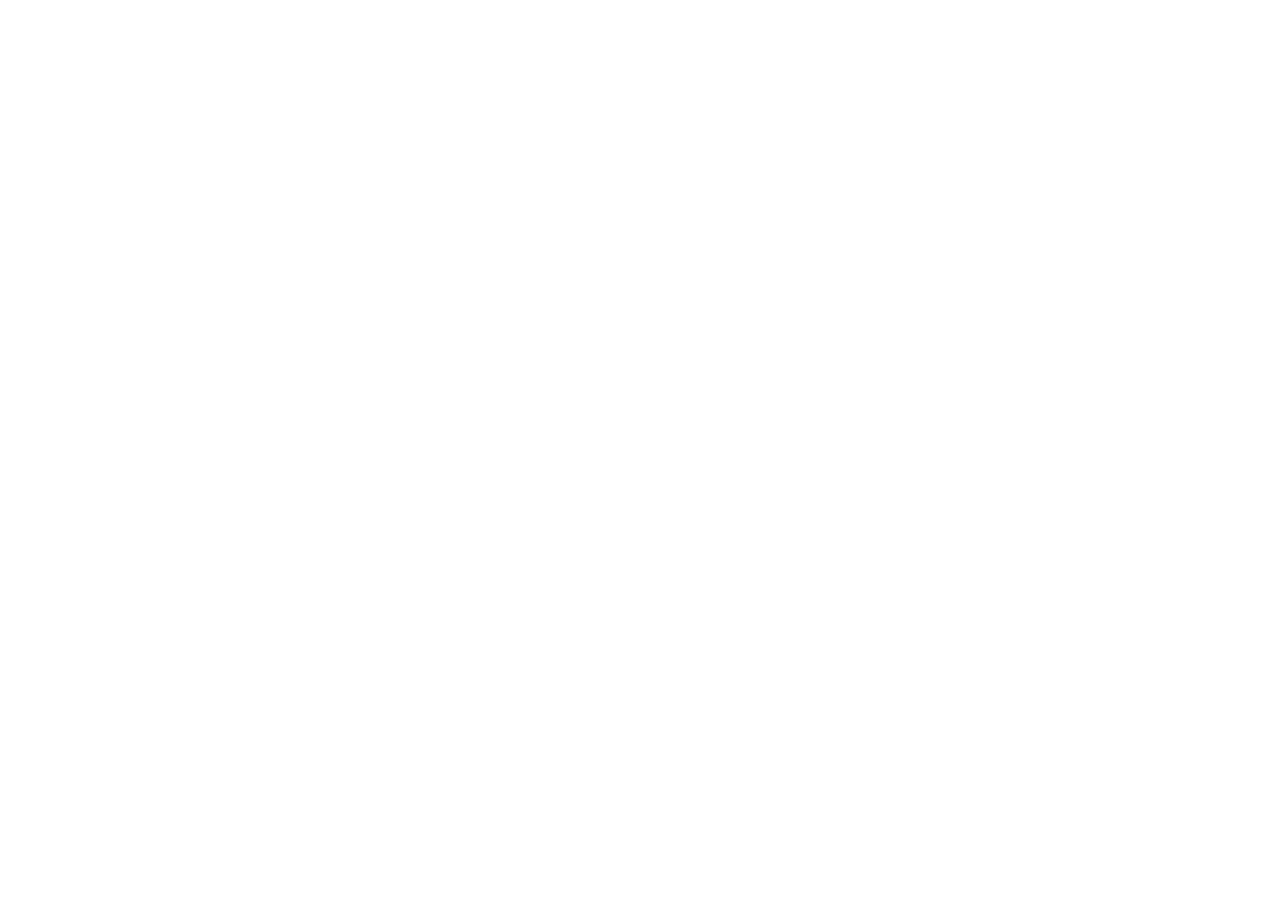
==== index.html @ 4ff3823f "commit 1" ====
<!DOCTYPE html>
<html lang="en">
<head>
    <meta charset="UTF-8">
    <meta name="viewport" content="width=device-width, initial-scale=1.0">
    <title>Document</title>
</head>
<body>
    
</body>
</html>
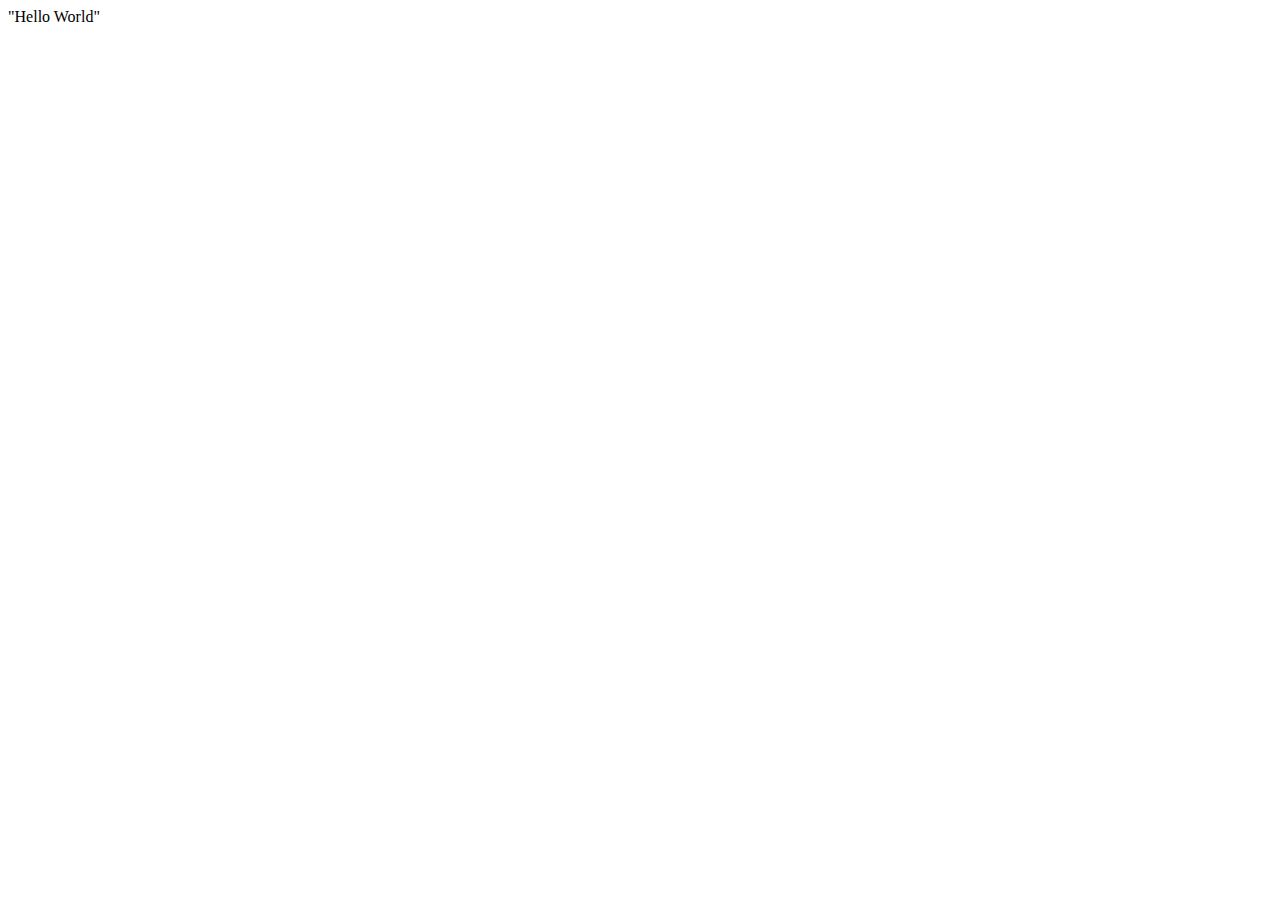
==== commit 54e3dd04: "commit2" ====
--- a/index.html
+++ b/index.html
@@ -7,6 +7,6 @@
     <title>Document</title>
 </head>
 <body>
-    
+    "Hello World"
 </body>
 </html>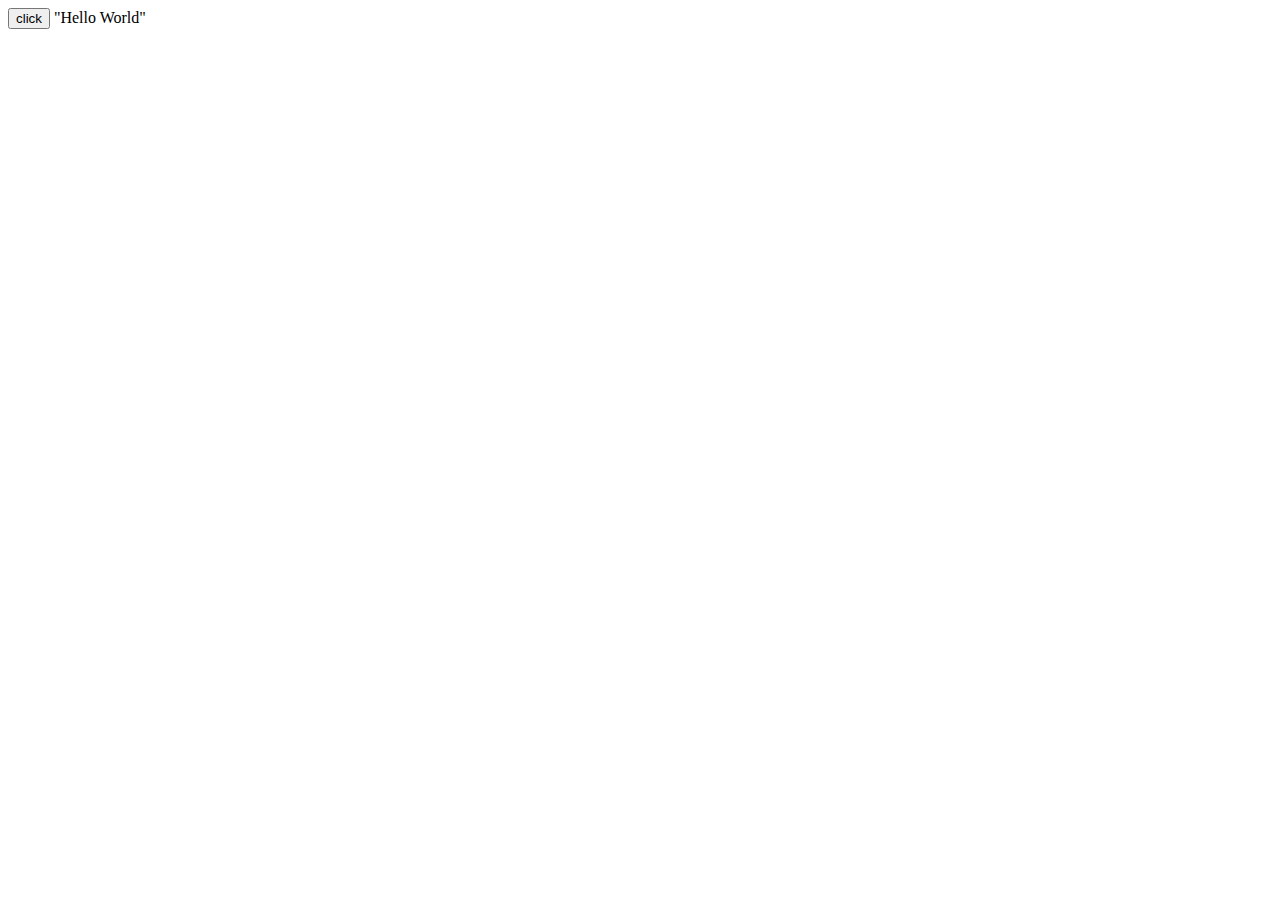
==== commit f2351fda: "commit 4" ====
--- a/index.html
+++ b/index.html
@@ -7,6 +7,11 @@
     <title>Document</title>
 </head>
 <body>
+    <button>click</button>
     "Hello World"
+    <ul>
+
+    </ul>
+    <script src="script.js"></script>
 </body>
 </html>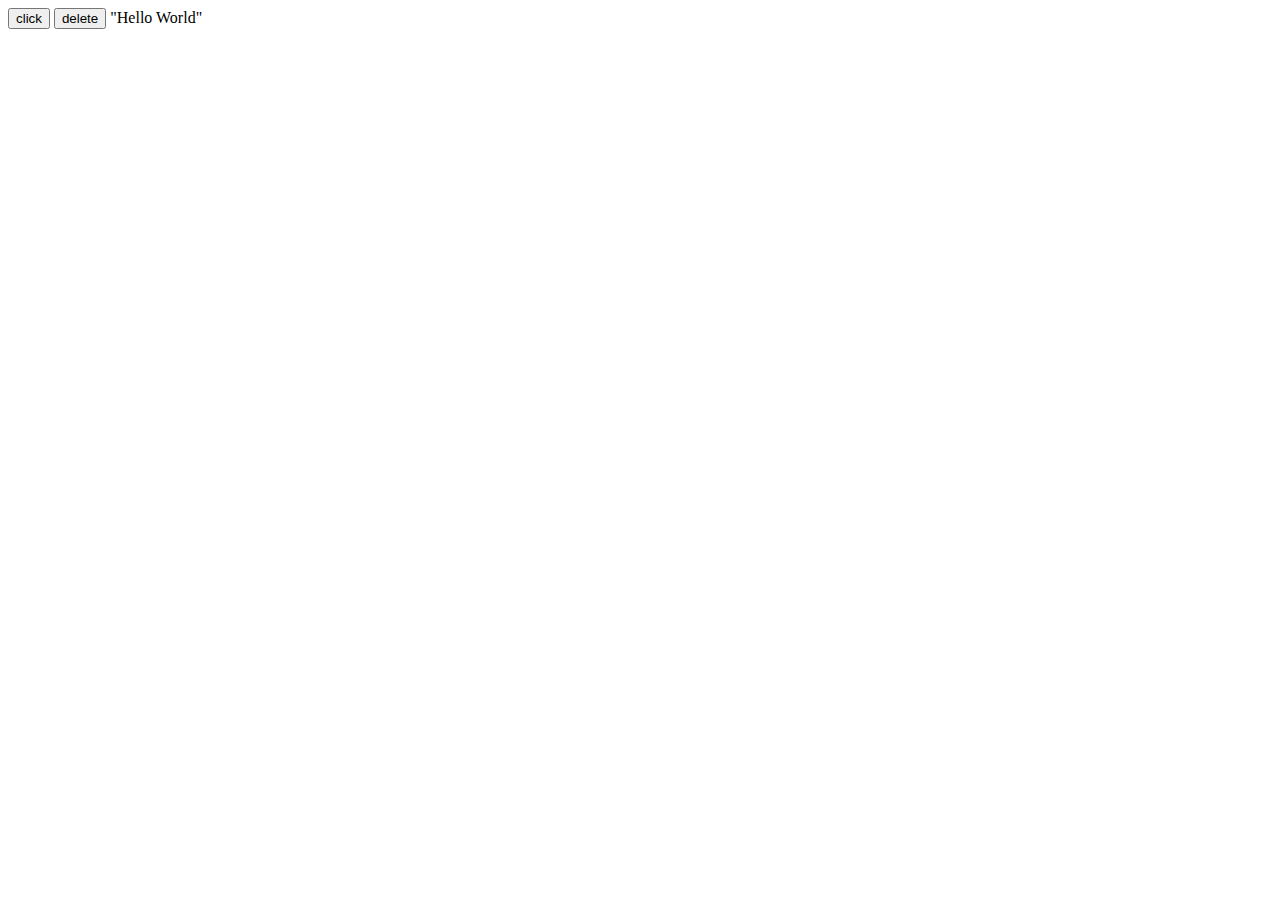
==== commit c6731d1f: "commit9" ====
--- a/index.html
+++ b/index.html
@@ -8,6 +8,7 @@
 </head>
 <body>
     <button>click</button>
+    <button>delete</button>
     "Hello World"
     <ul>
 
